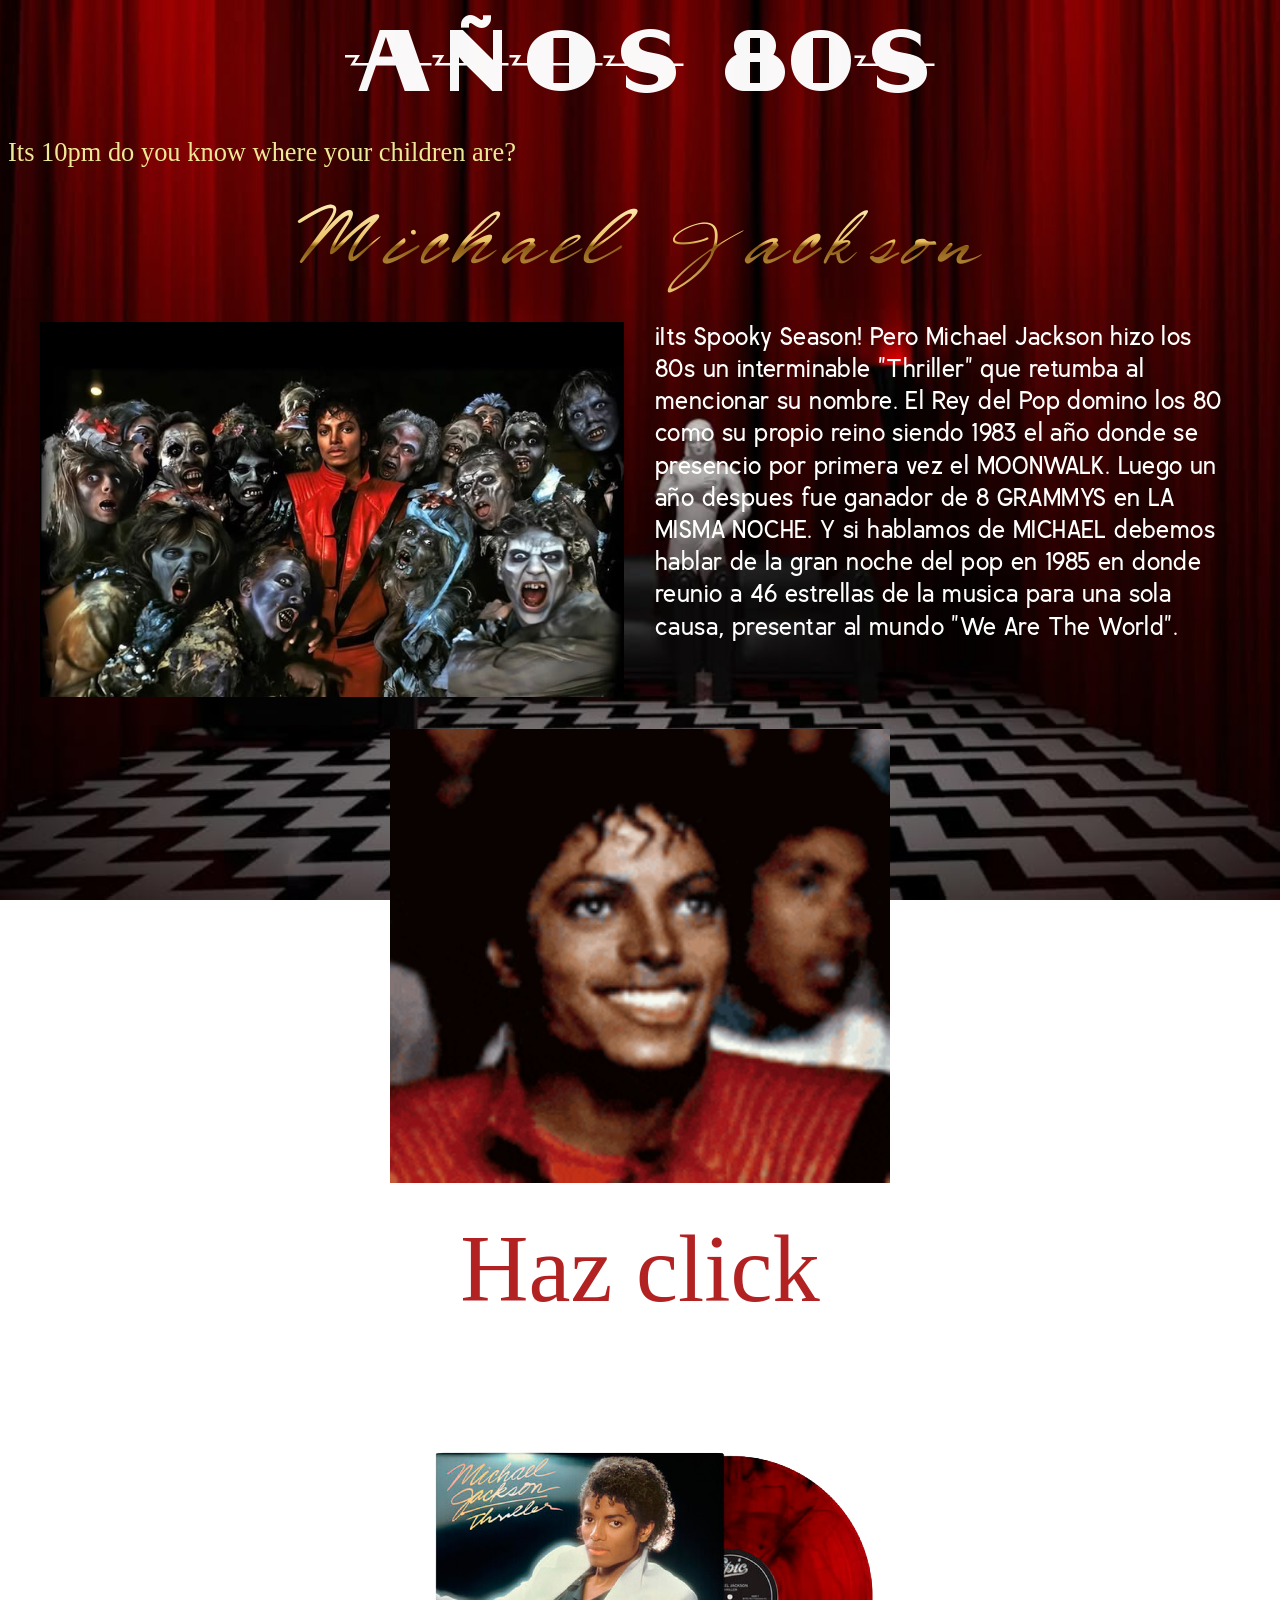
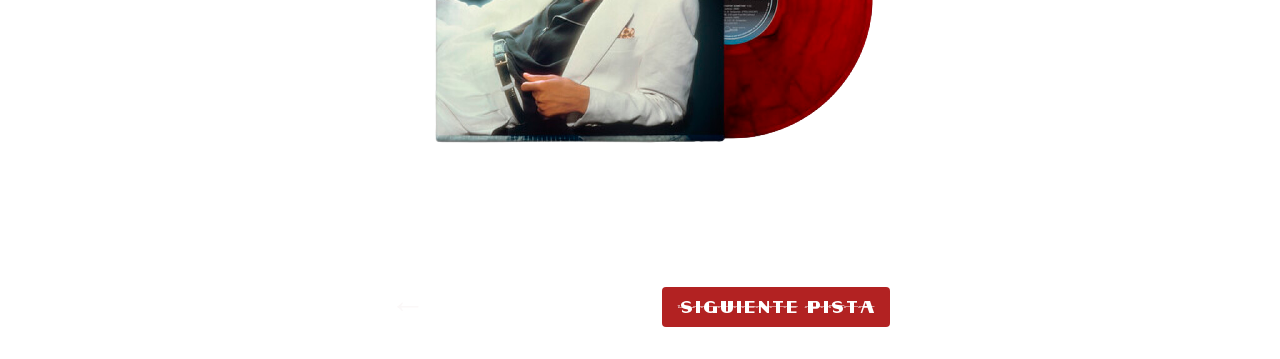
==== 80.html @ 6b3d7622 "Mi pagina terminada" ====
<!DOCTYPE html>
<html lang="en">
<head>
    <meta charset="UTF-8">
    <meta name="viewport" content="width=device-width, initial-scale=1.0">
    <title>Document</title>
    

    <link rel="stylesheet" href="estilo1.css"/>
  </head>
  
<body>
  
    <h1>AÑOS 80S</h1>
     
    <div>
        <p>Its 10pm do you know where your children are? </p>
    
      <h2>Michael Jackson </h2>  
        
       <main>
     <p class="p2">  ¡Its Spooky Season! Pero Michael Jackson hizo los 80s un interminable "Thriller" que retumba al mencionar su nombre.
        El Rey del Pop domino los 80 como su propio reino siendo 1983 el año donde se presencio por primera vez el MOONWALK. Luego un año despues fue ganador de 8 GRAMMYS en LA MISMA NOCHE. Y si hablamos de MICHAEL debemos hablar de la gran noche del pop en 1985 en donde reunio a 46 estrellas de la musica para una sola causa, presentar al mundo "We Are The World".</p>   

       <div class="media">
        <img src="assets/_.jpeg" alt="Michael Jackson y los personajes de Thriller" class="thriller">
       </div>
      <img src="assets/conanwolf.gif" alt="Animación de Thriller" class="gif">

      <p class="p3"> Haz click </p>
      <button class="thriller-cover-button" type="button" aria-label="Reproducir Thriller">
        <img src="assets/thriller.png" alt="Portada de Thriller" class="thriller-cover">
      </button>
      <audio id="thriller-audio" hidden preload="none" src="audio/thriller.mp3"></audio>
      <script>
        const coverButton = document.querySelector(".thriller-cover-button");
        const coverImage = document.querySelector(".thriller-cover");
        const thrillerAudio = document.querySelector("#thriller-audio");

        coverButton.addEventListener("click", () => {
          thrillerAudio.play();
          coverImage.classList.remove("rebote");
          void coverImage.offsetWidth;
          coverImage.classList.add("rebote");
        });

        coverImage.addEventListener("animationend", () => {
          coverImage.classList.remove("rebote");
        });
      </script>
      <nav class="navegacion-pistas" aria-label="Navegación entre pistas">
        <a class="boton-volver" href="index.html" aria-label="Volver al inicio" title="Volver al inicio">&larr;</a>
        <a class="boton-siguiente" href="90.html">Siguiente pista</a>
      </nav>
---- estilo1.css ----
@font-face {
  font-family: años ;
  src: url("fonts/RadioDaysNF.ttf");
}
@font-face {
  font-family:michael;
  src: url("fonts/MichaelsThriller-Regular.otf");

}
@font-face {
    font-family:radio2;
    src: url("fonts/Rokiest-Regular.otf ");
}
h2 {
   
    background: linear-gradient(180deg, #fff6c8 0%, #eac264 45%, #8a5a12 50%, #f3d27a 100%);
  -webkit-background-clip: text;
  background-clip: text;
  color: transparent;
}
body{
    background-image: url("assets/0e2a027d23b2a9b6421a4da8694b8a84.jpg");
    background-size: cover;
    background-position: center;
    background-repeat: no-repeat;
    background-attachment: fixed;
    color: rgba(255, 255, 255, 0.973);
}
.play {
    min-height: 100vh;
    display: flex;
    flex-direction: column;
    justify-content: center;
    align-items: center;
}
h1 {
  
   font-family: años;
  font-weight: 550;
  font-style: normal;
     
    font-size: 2.5cm;
    text-align: center;
    margin: 0;

    animation-name: cambiarBorde;
    animation-duration: 6s;
    animation-iteration-count: infinite;
}
p {
    color: rgb(237, 234, 151);
    font-size: 0.7cm;
     
  font-optical-sizing: auto;
  font-weight: 400;
  font-style: normal;
  }
h2 {
  font-family: michael;
  font-weight: 550;
  font-style: normal;
     
    font-size: 2.5cm;
    text-align: center;
    margin: 0;

    animation-name: cambiarBorde;
    animation-duration: 6s;
    animation-iteration-count: infinite;
}
main {
  display: grid;
  grid-template-columns: minmax(0, 1fr) minmax(0, 1fr);
  align-items: start;
  gap: 32px;
  max-width: 1200px;
  margin: 0 auto;
  padding: 24px;
}
.media {
  display: flex;
  flex-direction: column;
  align-items: center;
  gap: 36px;
  grid-column: 1;
  grid-row: 1;
}
.thriller {
    display: block;
    width: 100%;
    max-width: 700px;
}


  
 .p2 {
  color: #fffffe;
  font-size: 23px;
  text-align: left;
  width: 100%;
  grid-column: 2;
  margin: 0;
  line-height:  1.4;
  letter-spacing: 2.4px;
  font-family: radio2;
   
}
.gif {
    display: block;
    width: 60%;
    max-width: 500px;
  grid-column: 1 / -1;
  justify-self: center;
  margin: 0;

}
.thriller-cover-button {
  grid-column: 1 / -1;
  justify-self: center;
  width: 60%;
  max-width: 500px;
  padding: 0;
  border: 0;
  background: none;
  cursor: pointer;
}

.thriller-cover-button:focus-visible {
  outline: 2px solid firebrick;
  outline-offset: 4px;
}

.thriller-cover {
  display: block;
  width: 100%;
  height: auto;
}

.thriller-cover.rebote {
  animation: rebote-portada 700ms ease-out;
}

@keyframes rebote-portada {
  0%, 100% { transform: translateY(0) scale(1); }
  35% { transform: translateY(-28px) scale(1.04); }
  60% { transform: translateY(0) scale(0.97); }
  82% { transform: translateY(-8px) scale(1.01); }
}

@media (prefers-reduced-motion: reduce) {
  .thriller-cover.rebote {
    animation-duration: 1ms;
  }
}

.p3 {
  font-size: 2.5cm;
  text-align: center;
  width: 60%;
  max-width: 500px;
  grid-column: 1 / -1;
  justify-self: center;
  margin: 0;
  color:firebrick
}

.navegacion-pistas {
  grid-column: 1 / -1;
  display: flex;
  justify-content: space-between;
  align-items: center;
  width: 60%;
  max-width: 500px;
  justify-self: center;
}

.boton-volver {
  display: inline-flex;
  align-items: center;
  color: rgb(251, 248, 248);
  font-family: radio2;
  font-size: 36px;
  line-height: 1;
  text-decoration: none;
}

.boton-volver:hover,
.boton-volver:focus-visible {
  color: #ffffff;
}

.boton-siguiente {
  padding: 10px 16px;
  background-color: firebrick;
  color: #fff;
  font-family: años;
  font-size: 18px;
  text-decoration: none;
  border-radius: 4px;
}

.boton-siguiente:hover,
.boton-siguiente:focus-visible {
  background-color: #8a0000;
}
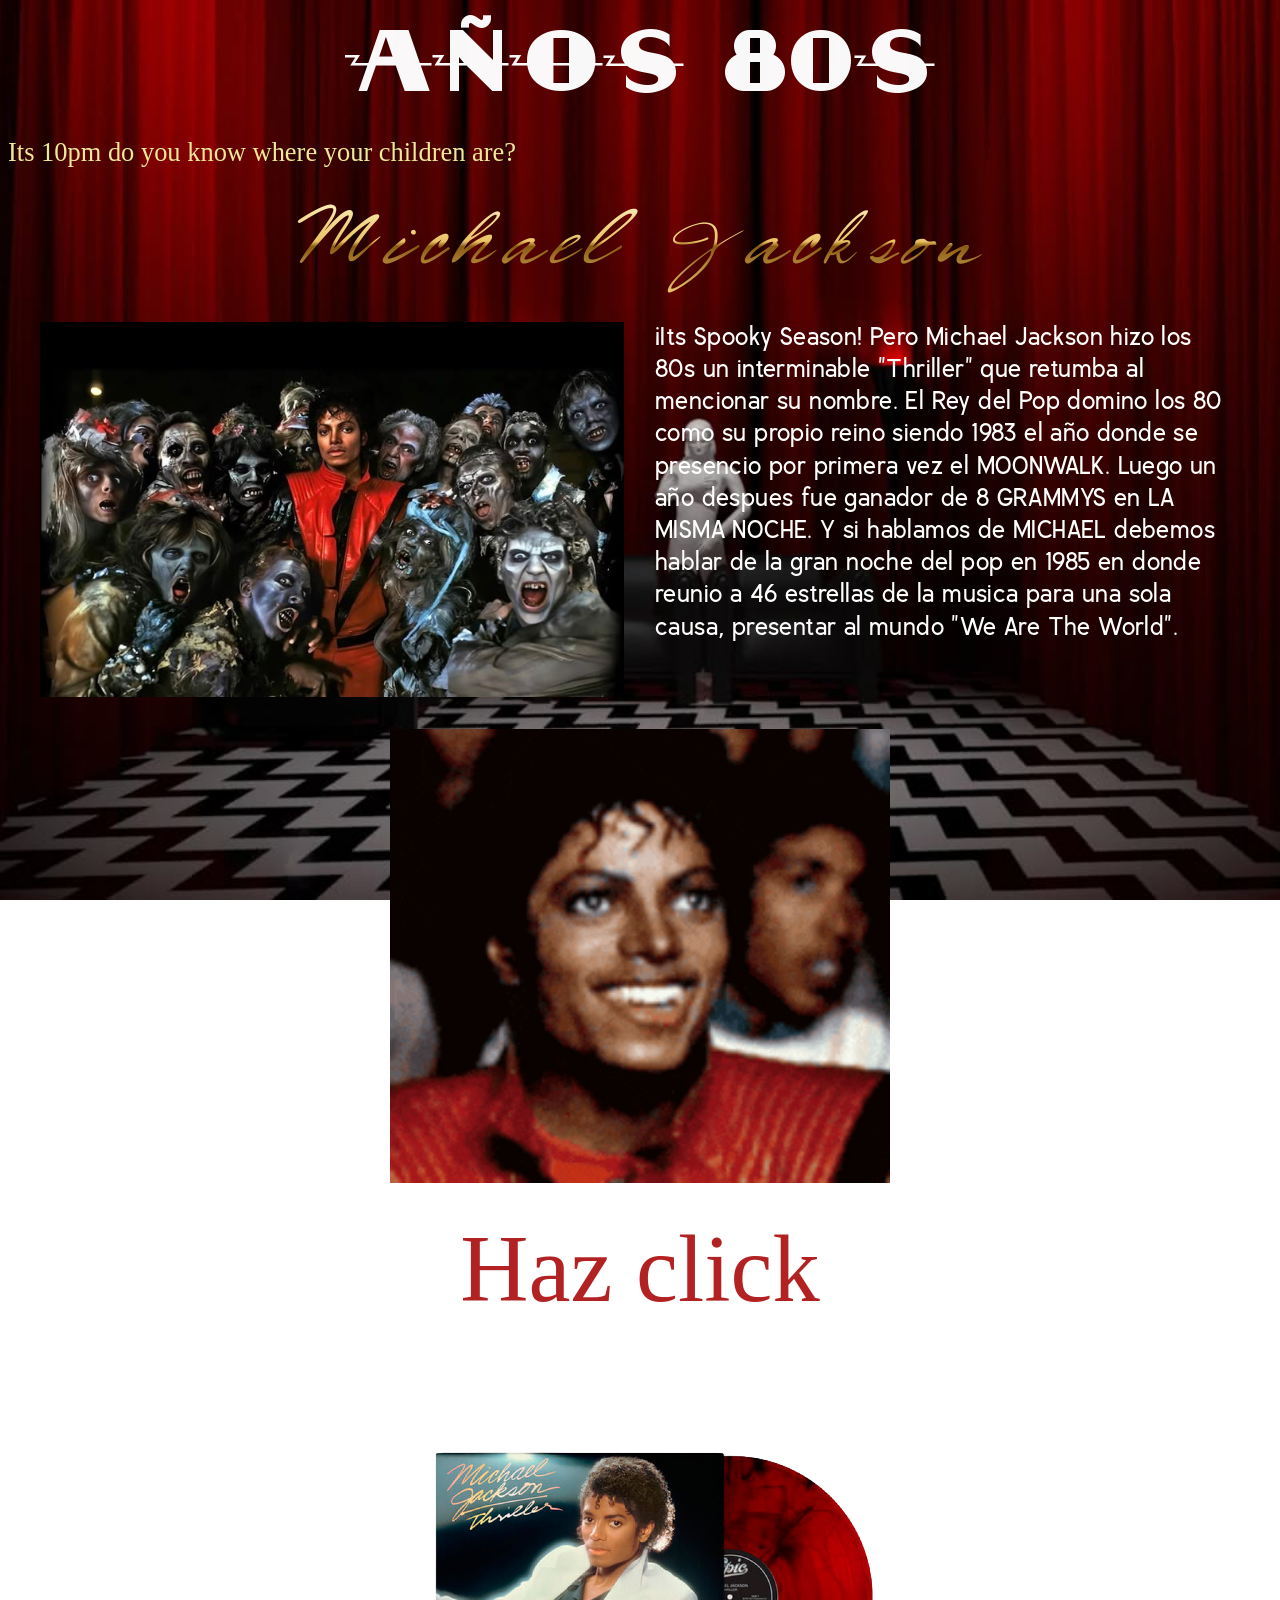
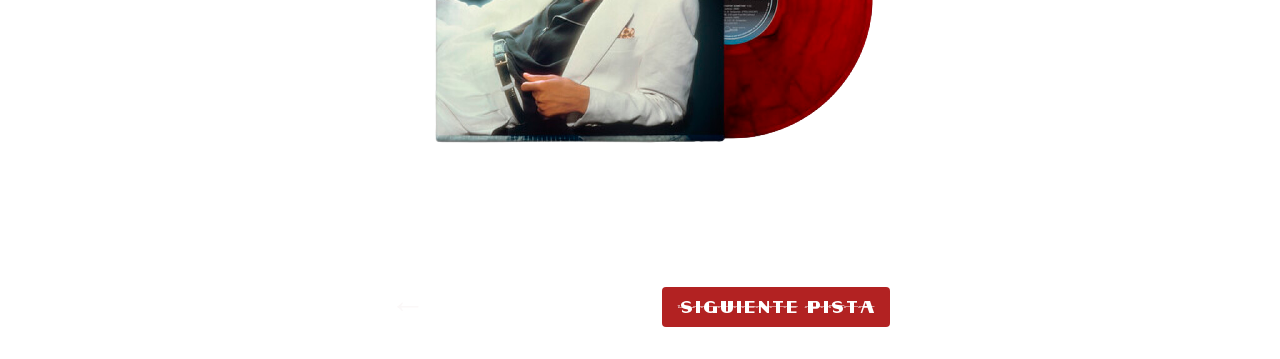
==== commit 31a08ad1: "codigo terminado" ====
--- a/80.html
+++ b/80.html
@@ -23,7 +23,7 @@
         El Rey del Pop domino los 80 como su propio reino siendo 1983 el año donde se presencio por primera vez el MOONWALK. Luego un año despues fue ganador de 8 GRAMMYS en LA MISMA NOCHE. Y si hablamos de MICHAEL debemos hablar de la gran noche del pop en 1985 en donde reunio a 46 estrellas de la musica para una sola causa, presentar al mundo "We Are The World".</p>   
 
        <div class="media">
-        <img src="assets/_.jpeg" alt="Michael Jackson y los personajes de Thriller" class="thriller">
+        <img src="assets/zombie.jpeg" alt="Michael Jackson y los personajes de Thriller" class="thriller">
        </div>
       <img src="assets/conanwolf.gif" alt="Animación de Thriller" class="gif">
 
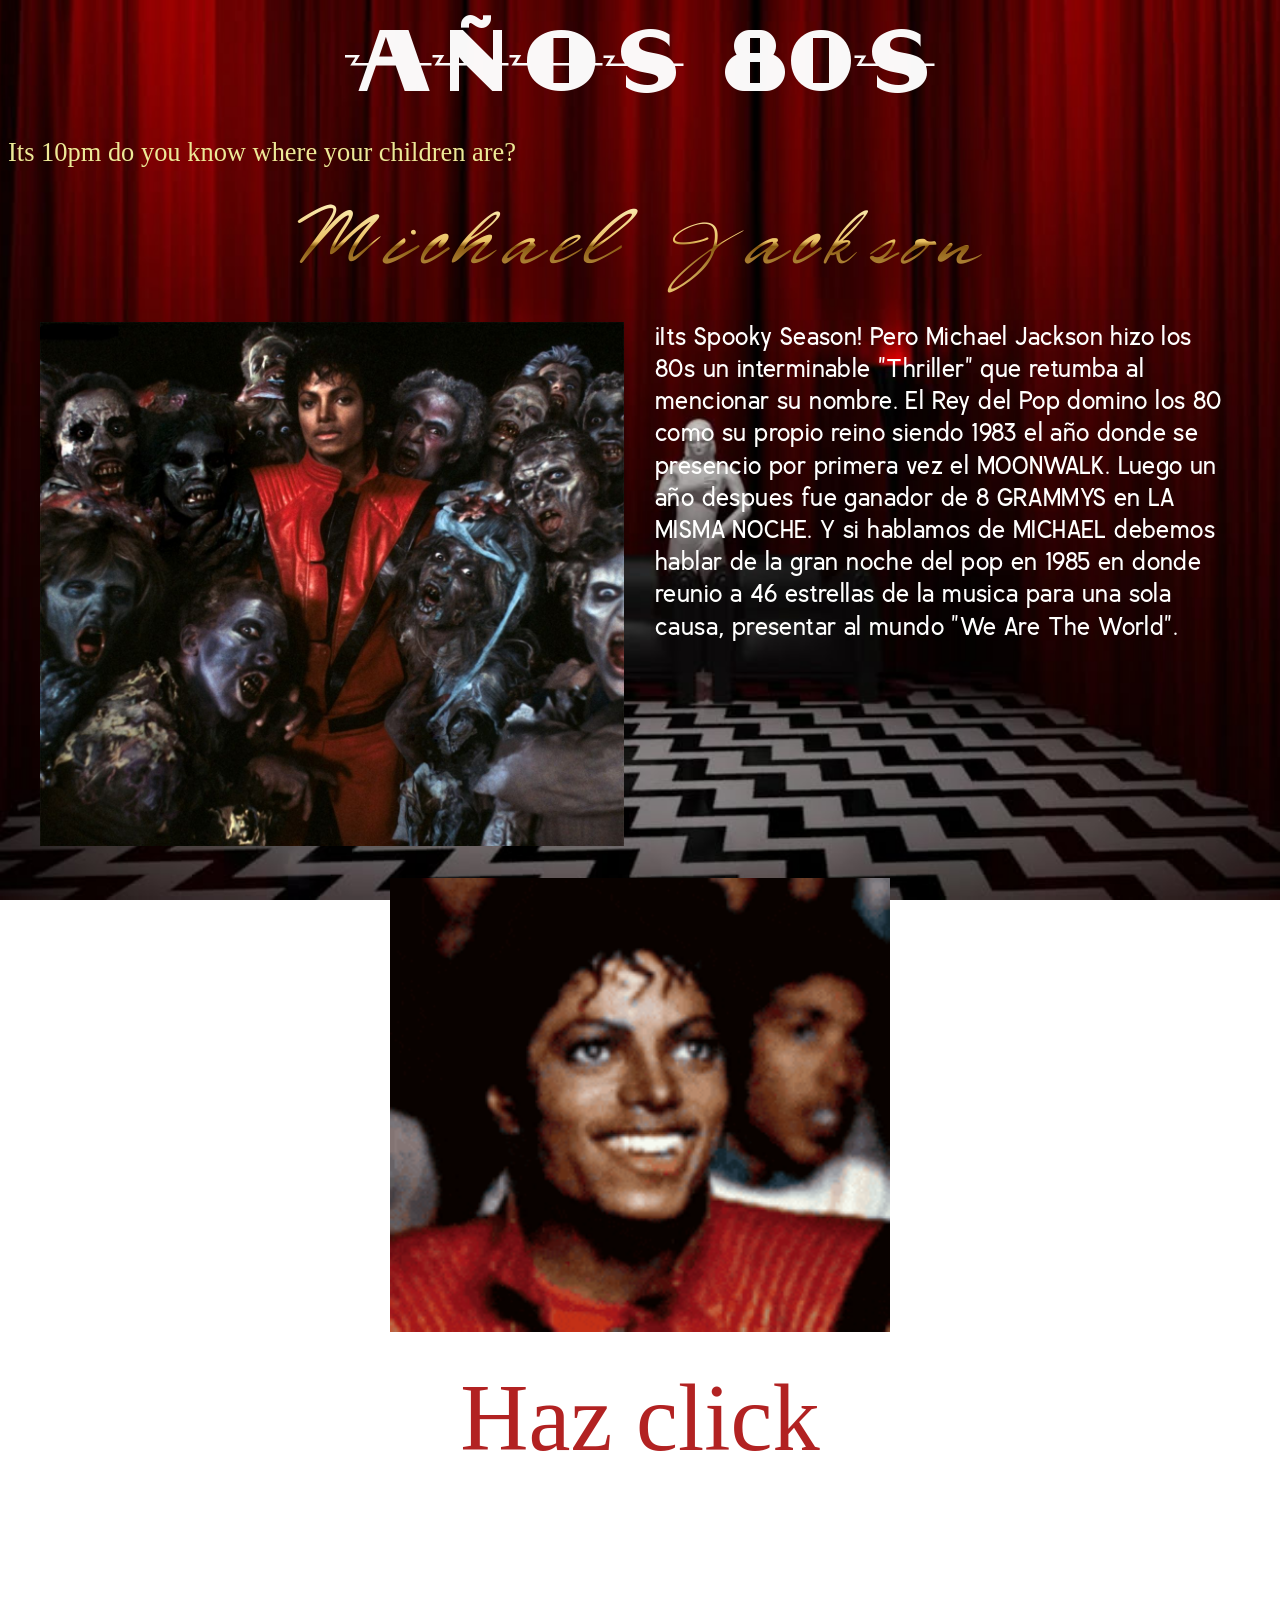
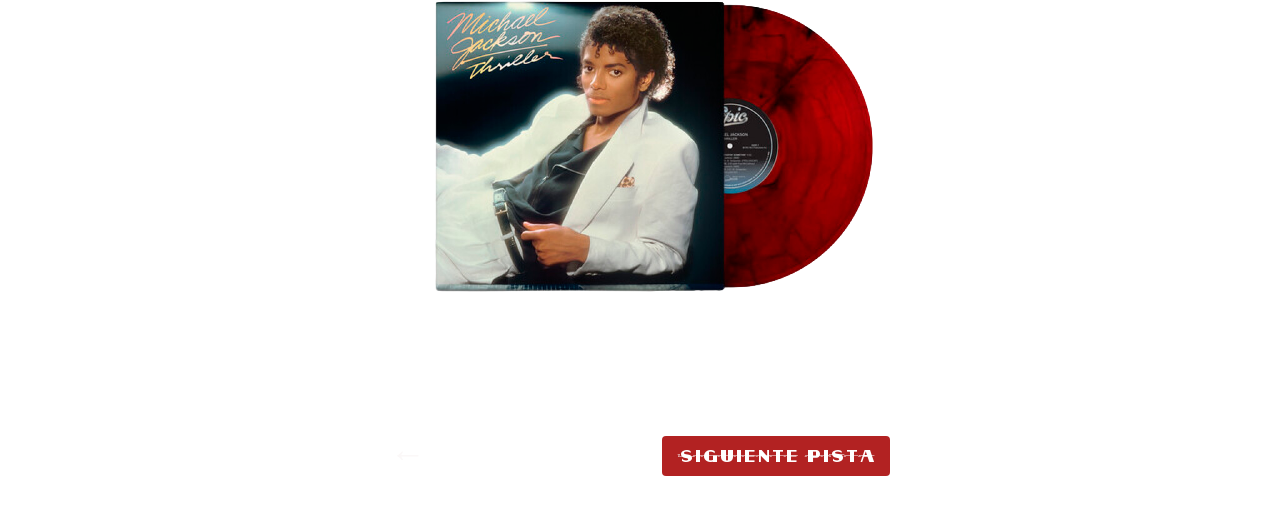
==== commit ff14af48: "codio terminado" ====
--- a/80.html
+++ b/80.html
@@ -23,7 +23,7 @@
         El Rey del Pop domino los 80 como su propio reino siendo 1983 el año donde se presencio por primera vez el MOONWALK. Luego un año despues fue ganador de 8 GRAMMYS en LA MISMA NOCHE. Y si hablamos de MICHAEL debemos hablar de la gran noche del pop en 1985 en donde reunio a 46 estrellas de la musica para una sola causa, presentar al mundo "We Are The World".</p>   
 
        <div class="media">
-        <img src="assets/zombie.jpeg" alt="Michael Jackson y los personajes de Thriller" class="thriller">
+        <img src="assets/zombie.jpg" alt="Michael Jackson y los personajes de Thriller" class="thriller">
        </div>
       <img src="assets/conanwolf.gif" alt="Animación de Thriller" class="gif">
 
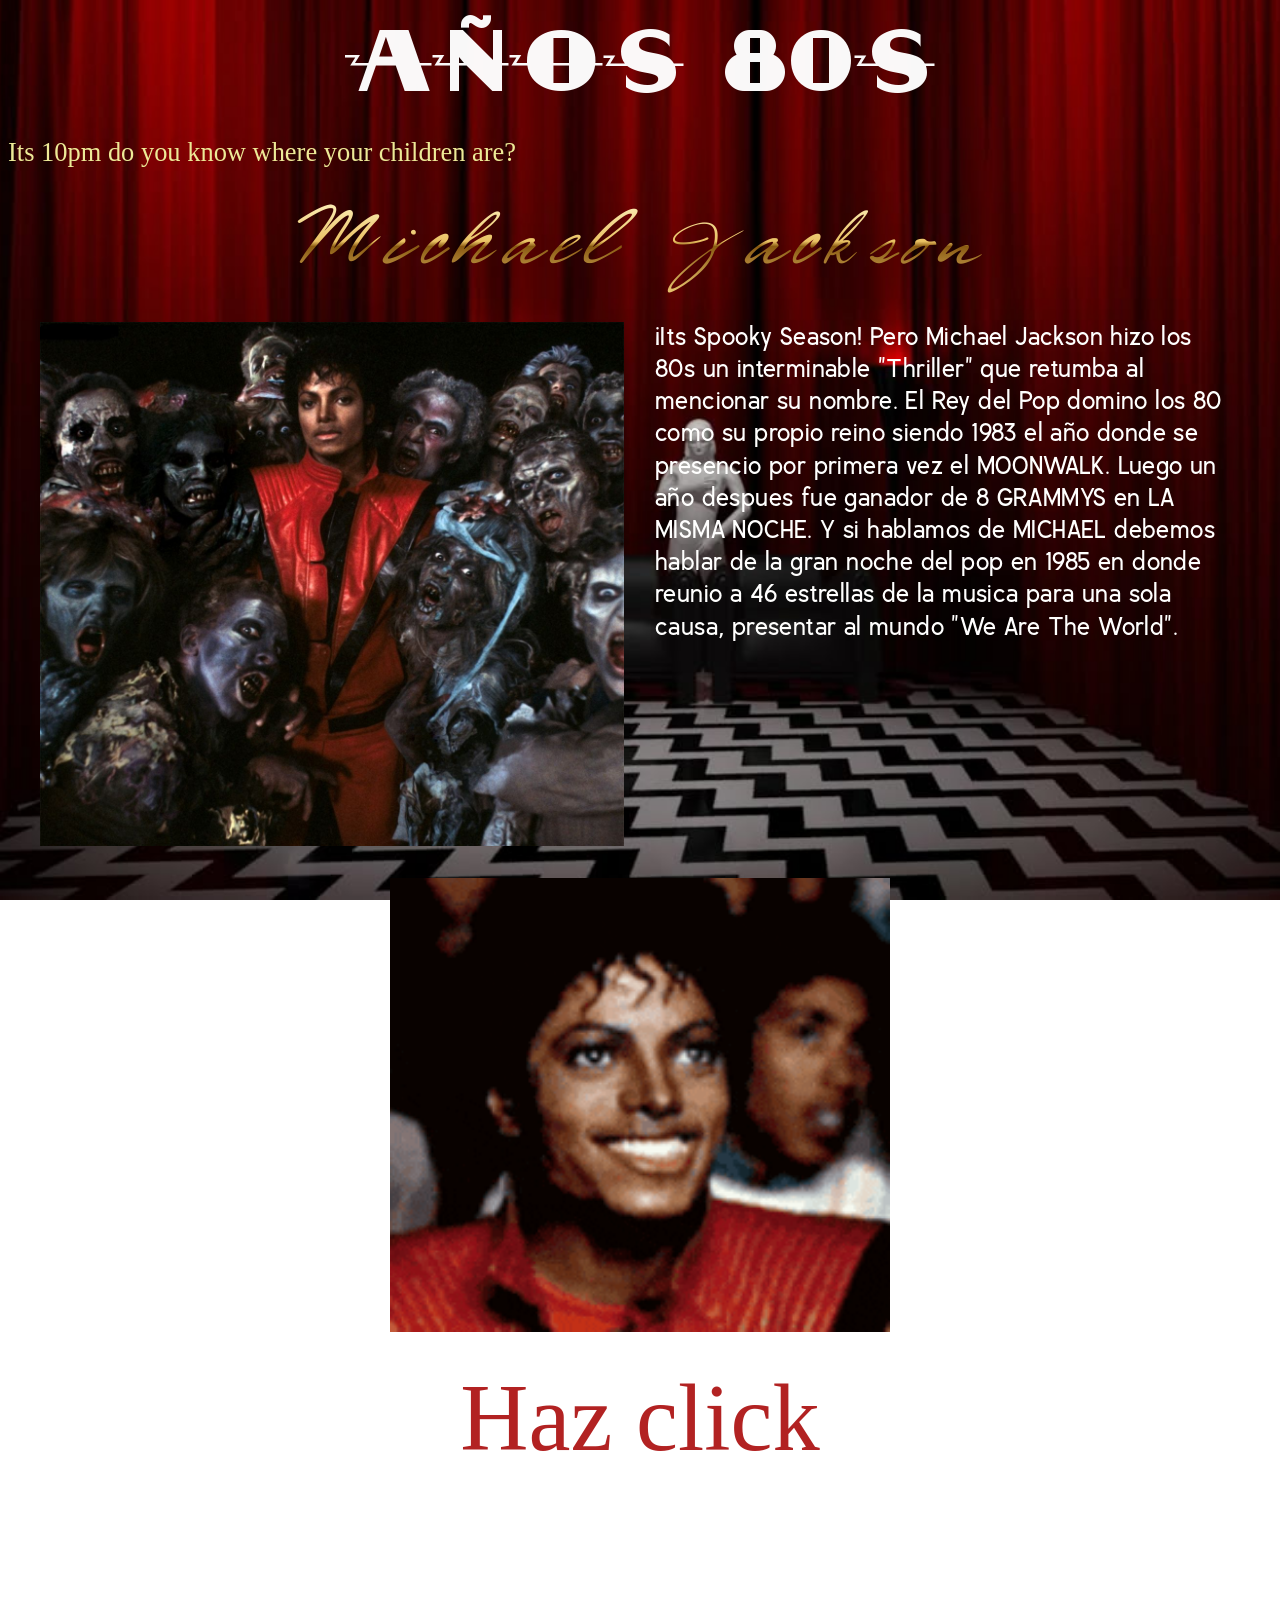
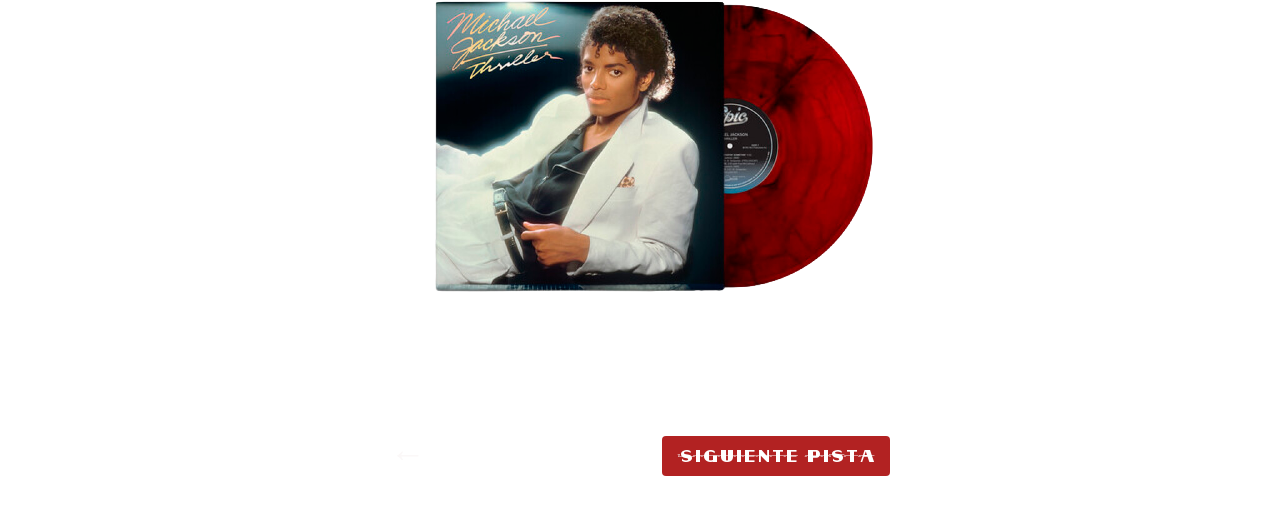
==== commit 6aa0e2a8: "codigo terminado" ====
--- a/80.html
+++ b/80.html
@@ -23,7 +23,7 @@
         El Rey del Pop domino los 80 como su propio reino siendo 1983 el año donde se presencio por primera vez el MOONWALK. Luego un año despues fue ganador de 8 GRAMMYS en LA MISMA NOCHE. Y si hablamos de MICHAEL debemos hablar de la gran noche del pop en 1985 en donde reunio a 46 estrellas de la musica para una sola causa, presentar al mundo "We Are The World".</p>   
 
        <div class="media">
-        <img src="assets/zombie.jpg" alt="Michael Jackson y los personajes de Thriller" class="thriller">
+        <img src="assets/zombie.jpg" alt="Michael Jackson y los personajes de Thriller" class="Thriller">
        </div>
       <img src="assets/conanwolf.gif" alt="Animación de Thriller" class="gif">
 
--- a/estilo1.css
+++ b/estilo1.css
@@ -85,7 +85,7 @@
   grid-column: 1;
   grid-row: 1;
 }
-.thriller {
+.Thriller {
     display: block;
     width: 100%;
     max-width: 700px;
